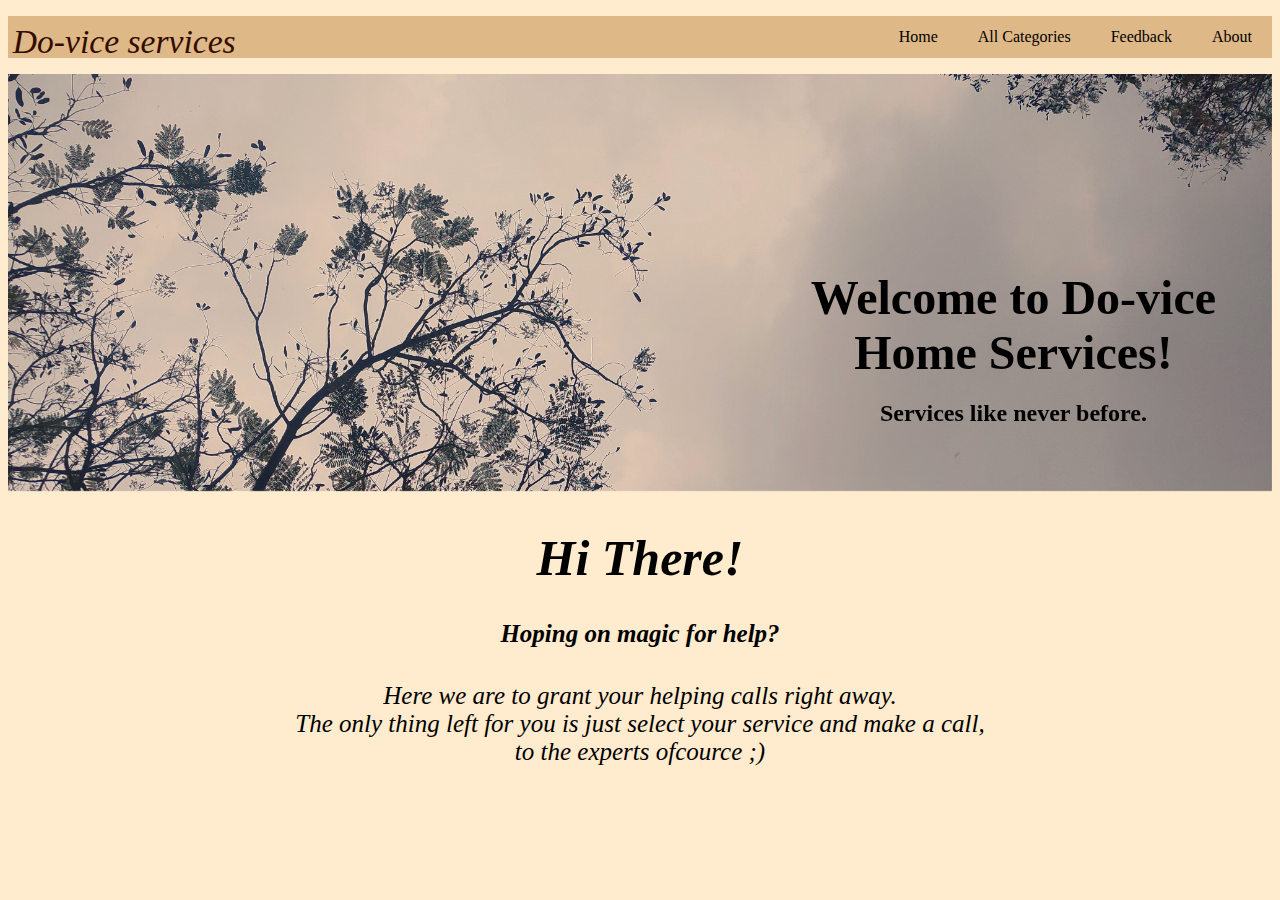
==== project/index.html @ 358db000 "Add files via upload" ====
<!DOCTYPE html>
<html>
    <head><link rel="stylesheet" href="basiccss.css">
    <style>
        body {
  background-color: blanchedalmond;
  align-items: center;
  justify-content: center;
}
.ex img {
  width: 100%;
  position: relative;
  backdrop-filter: blur(1px);
}

.ex .over {
    position: absolute;
    top: 2.5%;
    left: 1%;
  text-align: center;
  font-size: 210%;
  color: #330C00;
}
.ex .overlay {
    position: absolute;
    top: 30%;
  right: 5%;
  text-align: center;
  font-weight: bold;
}
    </style>
    </head>
        <title>Home Services website</title>
    <body>

        <p id="topbar">
            <a href="aboutus.html" title="All About Us">About</a>
            <a href="feedback.html" title="Your valuable Feedback">Feedback</a>
            <a href="categories.html" title="Services Provided">All Categories</a>
            <a href="index.html" title="Home">Home</a>
        </p>
        <div class="ex">
            <img class="background-image" src="jj.jpg">
            <div class="over">
               <i>Do-vice services</i>
            </div>
            <div class="overlay">
             <font size="80px">Welcome to Do-vice<br> Home Services!<br></font>
             <h2>Services like never before.</h2>
            </div>
        </div>
       
        <div class="text">
            <h1><i>Hi There!<br></h1>
            <h4>Hoping on magic for help?<br></h4>
            Here we are to grant your helping calls right away.<br>
            The only thing left for you is just select your service and make a call,<br>
            to the experts ofcource ;)<br> </i>
        </div>
        
    </body>
</html>
---- project/basiccss.css ----
<!DOCTYPE html>
<html>
<head>
	<style>
		body {
  background-color: cornsilk;
  align-items: center;
  justify-content: center;
}
		#topbar {
    overflow: hidden;
    background-color: burlywood;
}
.ex .over {
  position: absolute;
  top: 2.5%;
  left: 1%;
text-align: center;
font-size: 210%;
color: #330C00;
}
       #topbar a{
        float: right;
        dispaly: block;
        color: black;
        text-align: center;
        padding: 12px 20px;
        text-decoration: none;
       }

      #topbar a:hover
      {
        background-color: ghostwhite;
        color: brown;
      }
      .text{
        text-align: center;
        font-size: 25px; 
      }
  </style>
</head>
</html>
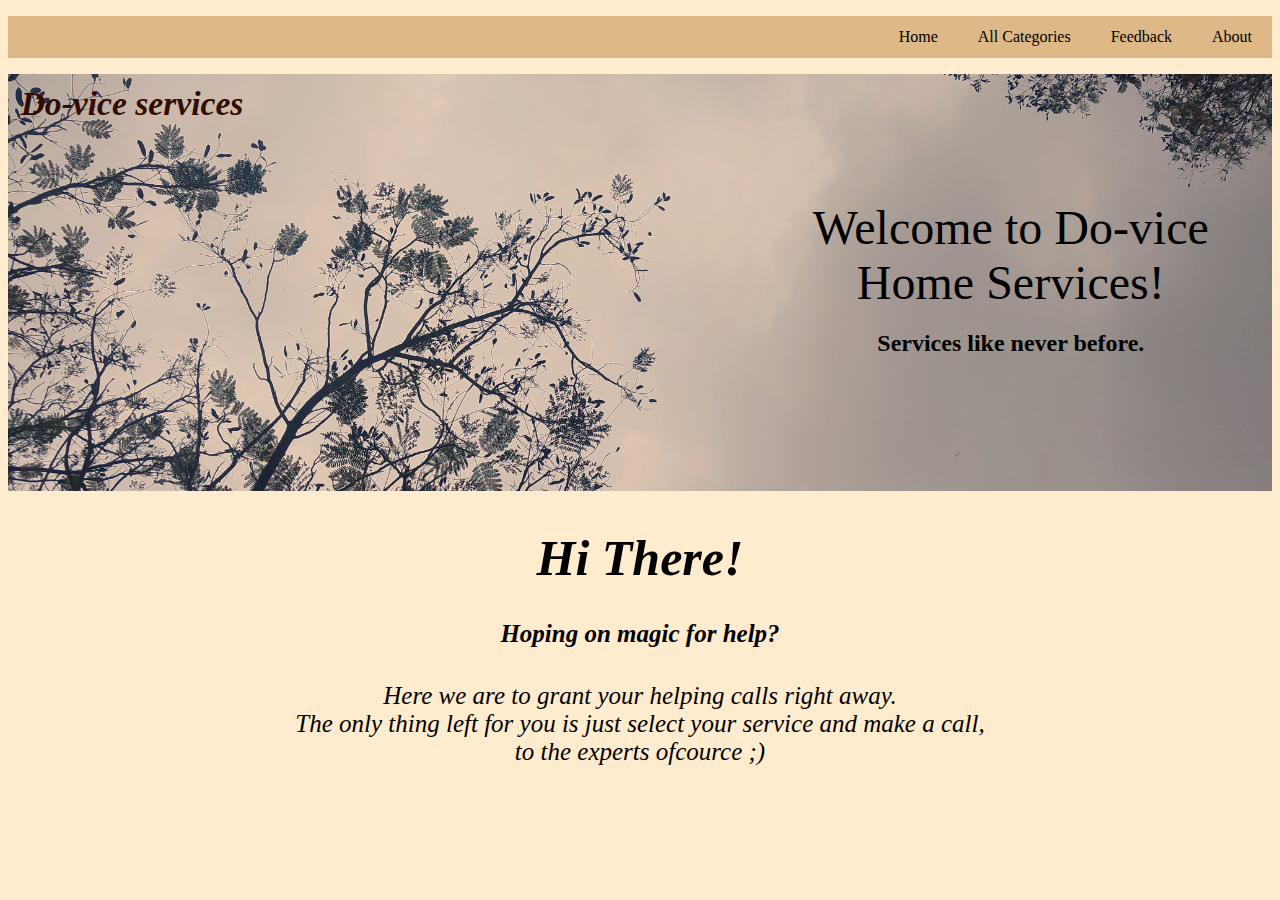
==== commit 6c67ba68: "Update index.html" ====
--- a/project/index.html
+++ b/project/index.html
@@ -7,10 +7,9 @@
   align-items: center;
   justify-content: center;
 }
-.ex img {
-  width: 100%;
-  position: relative;
-  backdrop-filter: blur(1px);
+.ex{
+    position: relative;
+    text-align: center;
 }
 
 .ex .over {
@@ -19,14 +18,13 @@
     left: 1%;
   text-align: center;
   font-size: 210%;
+    font-weight: bold;
   color: #330C00;
 }
-.ex .overlay {
+.overlay{
     position: absolute;
     top: 30%;
   right: 5%;
-  text-align: center;
-  font-weight: bold;
 }
     </style>
     </head>
@@ -40,7 +38,7 @@
             <a href="index.html" title="Home">Home</a>
         </p>
         <div class="ex">
-            <img class="background-image" src="jj.jpg">
+            <img class="background-image" src="jj.jpg" style="width: 100%;">
             <div class="over">
                <i>Do-vice services</i>
             </div>
@@ -59,4 +57,4 @@
         </div>
         
     </body>
-</html>+</html>
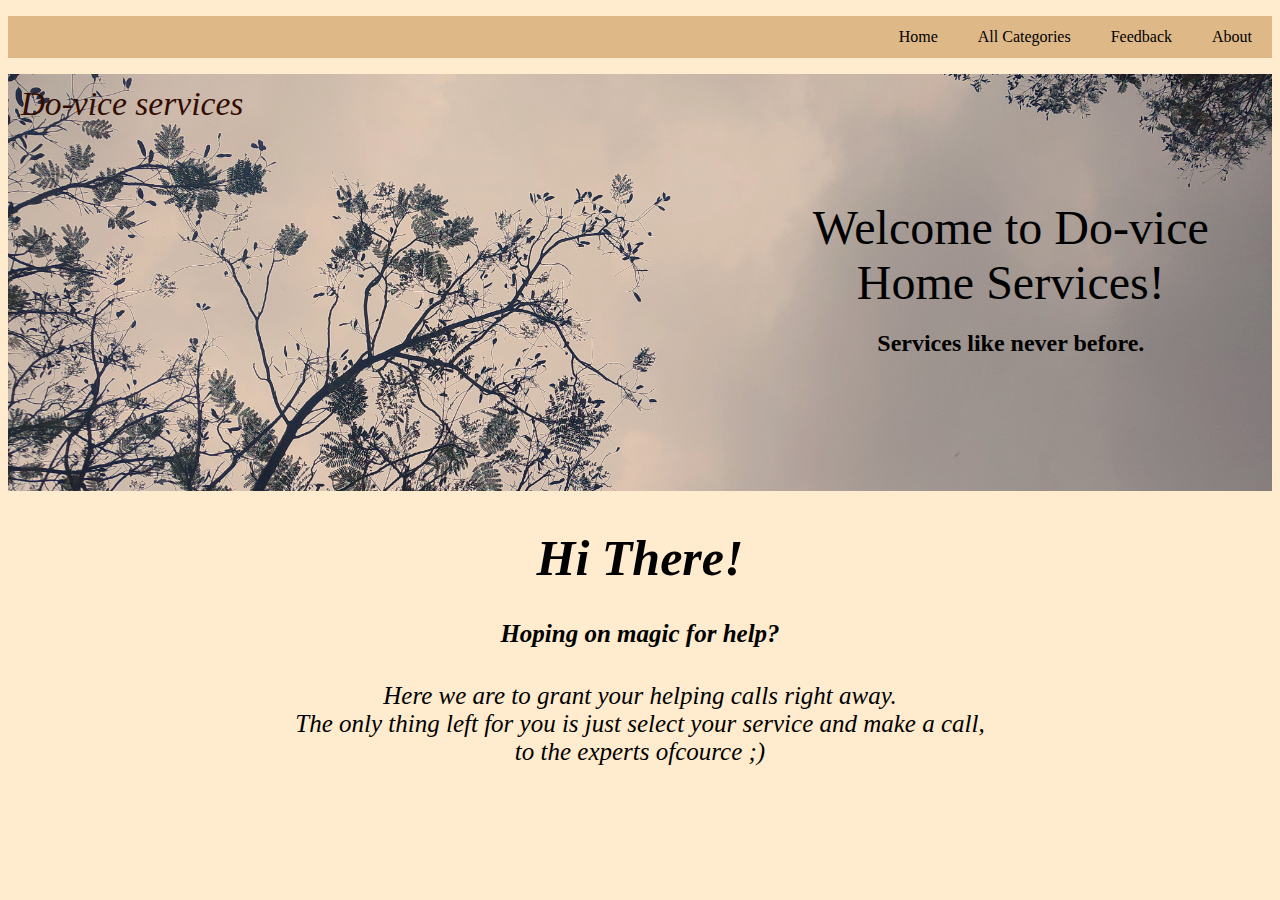
==== commit cf594b82: "Update index.html" ====
--- a/project/index.html
+++ b/project/index.html
@@ -18,7 +18,6 @@
     left: 1%;
   text-align: center;
   font-size: 210%;
-    font-weight: bold;
   color: #330C00;
 }
 .overlay{
